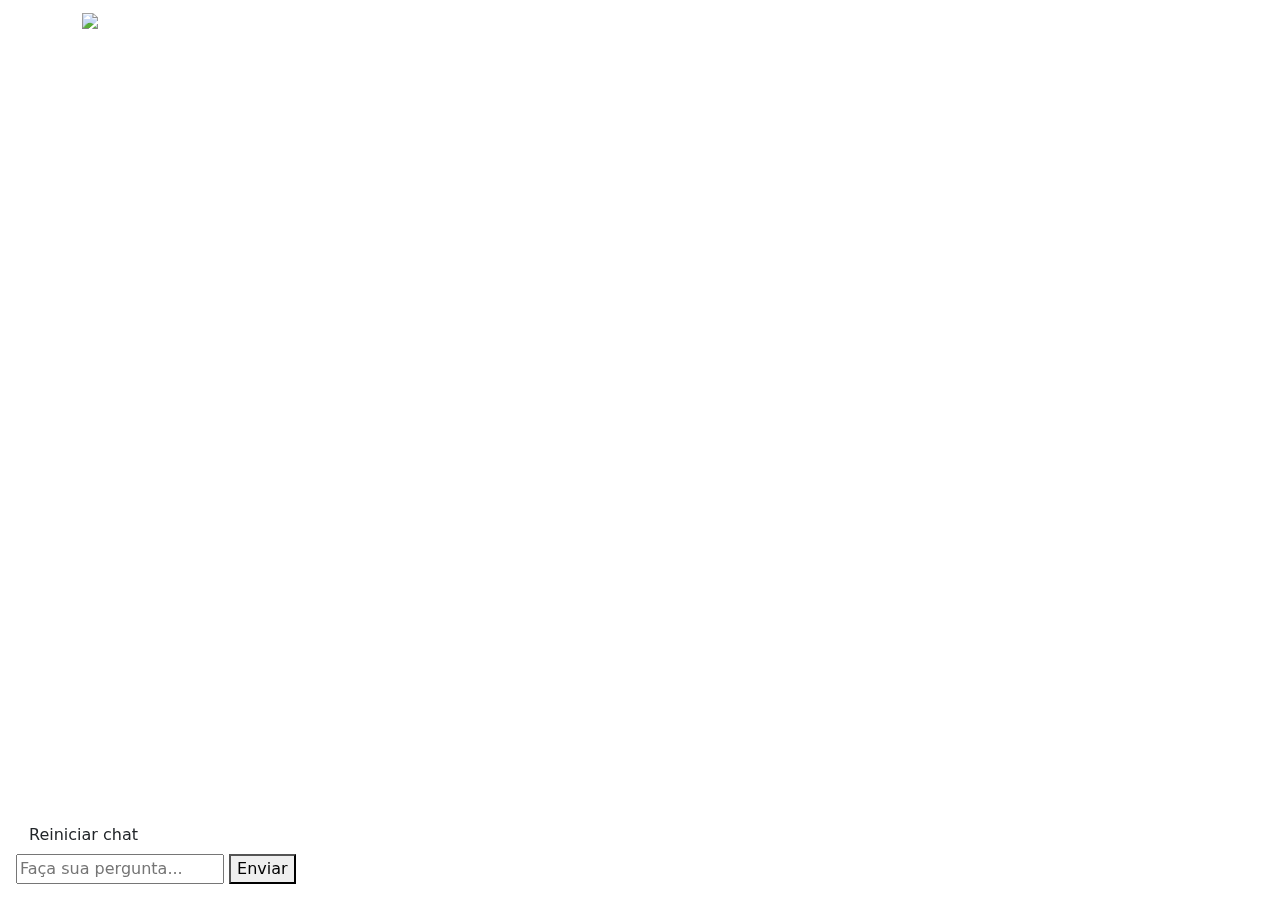
==== smartspend/index.html @ 830ccbb3 "enter" ====
<!DOCTYPE html>
<html lang="pt-br">
<head>
  <meta charset="UTF-8">
  <meta name="viewport" content="width=device-width, initial-scale=1.0">
  <link href="https://cdn.jsdelivr.net/npm/bootstrap@5.3.3/dist/css/bootstrap.min.css" rel="stylesheet" integrity="sha384-QWTKZyjpPEjISv5WaRU9OFeRpok6YctnYmDr5pNlyT2bRjXh0JMhjY6hW+ALEwIH" crossorigin="anonymous">
  <link rel="stylesheet" href="css/style.css">
  <link rel="APIsheet" href="js/API.js">
  <title>Smart Spend</title>
</head>
<body>
<nav class="navbar navbar-expand-lg navbar-dark">
  <div class="container">
    <a class="navbar-brand" href="#">
      <img src="img/logo.png" alt="Logo" id="logo" class="d-inline-block align-top">
    </a>
    <button class="navbar-toggler" type="button" data-toggle="collapse" data-target="#navbarNav" aria-controls="navbarNav" aria-expanded="false" aria-label="Toggle navigation">
      <span class="navbar-toggler-icon"></span>
    </button>
    <div class="collapse navbar-collapse justify-content-end" id="navbarNav">
      <ul class="navbar-nav">
        <li class="nav-item">
          <a class="nav-link" data-toggle="modal" data-target="#loginCadastroModal">Cadastro / Login</a>
        </li>
      </ul>
    </div>
  </div>
</nav>

<div id="chat-box">
  <!-- área para exibir o chat -->
</div>

<div class="fixed-bottom p-3">
  <button id="btn-reload" type="button" class="btn">Reiniciar chat</button>
  <div class="chat-input-container">
    <input type="text" id="user-input" class="chat-input" placeholder="Faça sua pergunta...">
    <button class="send-button" onclick="enviarPergunta()">Enviar</button>
  </div>
</div>

<div class="modal fade" id="loginCadastroModal" tabindex="-1" role="dialog" aria-labelledby="loginCadastroModalLabel" aria-hidden="true">
  <div class="modal-dialog" role="document">
    <div class="modal-content">
      <div class="modal-body">
        <ul class="nav nav-tabs" id="myTab" role="tablist">
          <li class="nav-item">
            <a class="nav-link active" id="login-tab" data-toggle="tab" href="#login" role="tab" aria-controls="login" aria-selected="true">Login</a>
          </li>
          <li class="nav-item">
            <a class="nav-link" id="cadastro-tab" data-toggle="tab" href="#cadastro" role="tab" aria-controls="cadastro" aria-selected="false">Cadastro</a>
          </li>
        </ul>
        <div class="tab-content" id="myTabContent">
          <!-- Conteúdo da Tab de Login -->
          <div class="tab-pane fade show active" id="login" role="tabpanel" aria-labelledby="login-tab">
            <form>
              <div class="form-group">
                <label for="loginUsuario">Usuário</label>
                <input type="text" class="form-control" id="loginUsuario" name="loginUsuario" required>
              </div>
              <div class="form-group">
                <label for="loginSenha">Senha</label>
                <input type="password" class="form-control" id="loginSenha" name="loginSenha" required>
              </div>
              <button type="submit" class="btn send-button">Entrar</button>
            </form>
          </div>
          <!-- Conteúdo da Tab de Cadastro -->
          <div class="tab-pane fade" id="cadastro" role="tabpanel" aria-labelledby="cadastro-tab">
            <form>
              <div class="form-group">
                <label for="cadastroUsuario">Usuário</label>
                <input type="text" class="form-control" id="cadastroUsuario" name="cadastroUsuario" required>
              </div>
              <div class="form-group">
                <label for="cadastroEmail">E-mail</label>
                <input type="email" class="form-control" id="cadastroEmail" name="cadastroEmail" required>
              </div>
              <div class="form-group">
                <label for="cadastroSenha">Senha</label>
                <input type="password" class="form-control" id="cadastroSenha" name="cadastroSenha" required>
              </div>
              <div class="form-group">
                <label for="cadastroConfirmarSenha">Confirme a Senha</label>
                <input type="password" class="form-control" id="cadastroConfirmarSenha" name="cadastroConfirmarSenha" required>
              </div>
              <button type="submit" class="btn send-button">Cadastrar</button>
            </form>
          </div>
        </div>
      </div>
    </div>
  </div>
</div>

<script src="https://code.jquery.com/jquery-3.5.1.slim.min.js"></script>
<script src="https://cdn.jsdelivr.net/npm/@popperjs/core@2.5.4/dist/umd/popper.min.js"></script>
<script src="https://stackpath.bootstrapcdn.com/bootstrap/4.5.2/js/bootstrap.min.js"></script>
<script src="https://cdn.jsdelivr.net/npm/@popperjs/core@2.11.8/dist/umd/popper.min.js" integrity="sha384-I7E8VVD/ismYTF4hNIPjVp/Zjvgyol6VFvRkX/vR+Vc4jQkC+hVqc2pM8ODewa9r" crossorigin="anonymous"></script>
<script src="https://cdn.jsdelivr.net/npm/bootstrap@5.3.3/dist/js/bootstrap.min.js" integrity="sha384-0pUGZvbkm6XF6gxjEnlmuGrJXVbNuzT9qBBavbLwCsOGabYfZo0T0to5eqruptLy" crossorigin="anonymous"></script>

<script>
  function enviarPergunta() {
    const pergunta = document.getElementById('user-input').value;

    // Exibe a pergunta no chat-box
    const chatBox = document.getElementById('chat-box');
    const perguntaElement = document.createElement('div');
    perguntaElement.innerText = pergunta;
    perguntaElement.classList.add('pergunta'); // Adiciona a classe 'pergunta' ao elemento
    chatBox.appendChild(perguntaElement);

    // Substitua 'URL_DA_SUA_API' pela URL da sua outra API externa
    fetch('https://ed4f-189-113-37-58.ngrok-free.app/chat', {
      method: 'POST',
      headers: {
        'Content-Type': 'application/json',
      },
      body: JSON.stringify({ pergunta }),
    })
            .then(response => response.json())
            .then(data => {
              // Exiba a resposta recebida da outra API no chat-box
              const respostaElement = document.createElement('div');
              respostaElement.innerText = data.resposta;
              respostaElement.classList.add('resposta'); // Adiciona a classe 'resposta' ao elemento
              chatBox.appendChild(respostaElement);

              // Rolagem automática para a última mensagem
              chatBox.scrollTop = chatBox.scrollHeight;
            })
            .catch(error => console.error('Erro ao enviar pergunta:', error));

    // Limpe o campo de entrada
    document.getElementById('user-input').value = '';
  }

  // Adiciona evento de clique ao botão "Reiniciar chat"
  document.getElementById('btn-reload').addEventListener('click', function () {
    document.getElementById('chat-box').innerHTML = ''; // Limpa o conteúdo do chat-box
  });

  function enviarPerguntaAoPressionarEnter(event) {
    if (event.key === 'Enter') { // Verifica se a tecla pressionada é Enter
      event.preventDefault(); // Evita que a tecla Enter submeta o formulário
      enviarPergunta(); // Chama a função para enviar a pergunta
    }
  }

  // Adiciona evento de teclado ao campo de entrada
  document.getElementById('user-input').addEventListener('keypress', enviarPerguntaAoPressionarEnter);
</script>

</body>
</html>
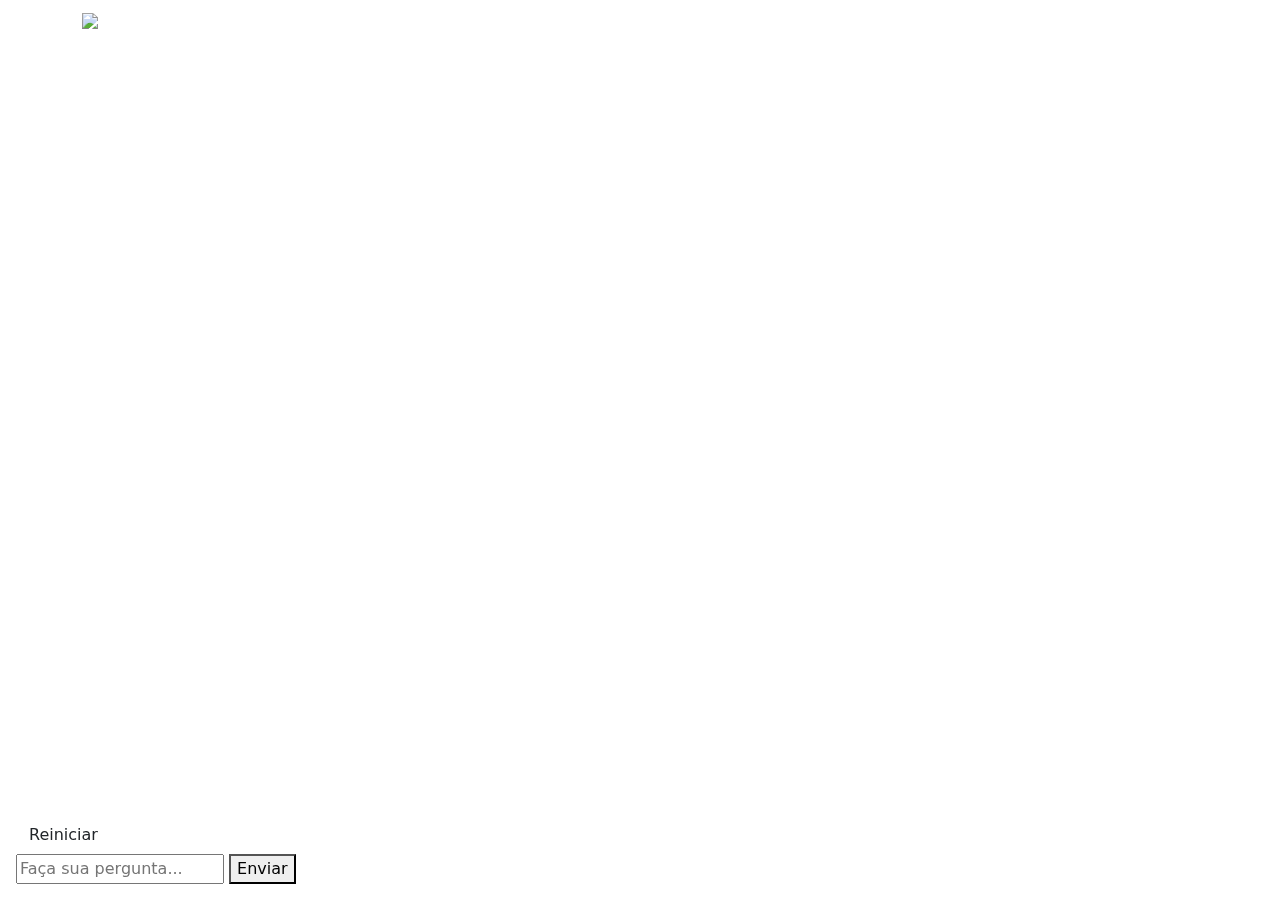
==== commit 426bc6cf: "1.0.1" ====
--- a/smartspend/index.html
+++ b/smartspend/index.html
@@ -29,10 +29,12 @@
 
 <div id="chat-box">
   <!-- área para exibir o chat -->
+  <div id="loading-spinner" class="spinner-grow" role="status" style="display: none;">
+  </div>
 </div>
 
 <div class="fixed-bottom p-3">
-  <button id="btn-reload" type="button" class="btn">Reiniciar chat</button>
+  <button id="btn-reload" type="button" class="btn">Reiniciar</button>
   <div class="chat-input-container">
     <input type="text" id="user-input" class="chat-input" placeholder="Faça sua pergunta...">
     <button class="send-button" onclick="enviarPergunta()">Enviar</button>
@@ -52,7 +54,6 @@
           </li>
         </ul>
         <div class="tab-content" id="myTabContent">
-          <!-- Conteúdo da Tab de Login -->
           <div class="tab-pane fade show active" id="login" role="tabpanel" aria-labelledby="login-tab">
             <form>
               <div class="form-group">
@@ -66,7 +67,6 @@
               <button type="submit" class="btn send-button">Entrar</button>
             </form>
           </div>
-          <!-- Conteúdo da Tab de Cadastro -->
           <div class="tab-pane fade" id="cadastro" role="tabpanel" aria-labelledby="cadastro-tab">
             <form>
               <div class="form-group">
@@ -108,48 +108,78 @@
     const chatBox = document.getElementById('chat-box');
     const perguntaElement = document.createElement('div');
     perguntaElement.innerText = pergunta;
-    perguntaElement.classList.add('pergunta'); // Adiciona a classe 'pergunta' ao elemento
+    perguntaElement.classList.add('pergunta');
     chatBox.appendChild(perguntaElement);
 
-    // Substitua 'URL_DA_SUA_API' pela URL da sua outra API externa
-    fetch('https://ed4f-189-113-37-58.ngrok-free.app/chat', {
-      method: 'POST',
-      headers: {
-        'Content-Type': 'application/json',
-      },
-      body: JSON.stringify({ pergunta }),
+    // Cria um novo elemento de resposta com o spinner
+    const respostaElement = document.createElement('div');
+    respostaElement.classList.add('resposta');
+
+    const spinner = document.createElement('div');
+    spinner.classList.add('spinner-grow', 'text-primary');
+    spinner.setAttribute('role', 'status');
+
+    const srOnly = document.createElement('span');
+    srOnly.classList.add('sr-only');
+
+    spinner.appendChild(srOnly);
+    respostaElement.appendChild(spinner);
+    chatBox.appendChild(respostaElement);
+
+    // Mostra o spinner
+    spinner.style.display = 'block';
+
+    // Rolagem automática para a última mensagem
+    chatBox.scrollTop = chatBox.scrollHeight;
+
+    
+    fetch('https://0322-2804-18-933-8ada-9036-e463-1716-ab4.ngrok-free.app/chat', {
+        method: 'POST',
+        headers: {
+            'Content-Type': 'application/json',
+        },
+        body: JSON.stringify({ pergunta }),
     })
-            .then(response => response.json())
-            .then(data => {
-              // Exiba a resposta recebida da outra API no chat-box
-              const respostaElement = document.createElement('div');
-              respostaElement.innerText = data.resposta;
-              respostaElement.classList.add('resposta'); // Adiciona a classe 'resposta' ao elemento
-              chatBox.appendChild(respostaElement);
+    .then(response => response.json())
+    .then(data => {
+        // Oculta o spinner
+        spinner.style.display = 'none';
 
-              // Rolagem automática para a última mensagem
-              chatBox.scrollTop = chatBox.scrollHeight;
-            })
-            .catch(error => console.error('Erro ao enviar pergunta:', error));
+        // Atualiza a resposta com o texto recebido da API
+        respostaElement.innerText = data.resposta;
+        respostaElement.classList.add('resposta');
+        chatBox.appendChild(respostaElement);
+
+        // Rolagem automática para a última mensagem
+        chatBox.scrollTop = chatBox.scrollHeight;
+    })
+    .catch(error => {
+        console.error('Erro ao enviar pergunta:', error);
+
+        // Oculta o spinner em caso de erro
+        spinner.style.display = 'none';
+
+        // Mostra uma mensagem de erro
+        respostaElement.innerText = 'Erro ao enviar pergunta';
+    });
 
     // Limpe o campo de entrada
     document.getElementById('user-input').value = '';
-  }
+}
 
-  // Adiciona evento de clique ao botão "Reiniciar chat"
-  document.getElementById('btn-reload').addEventListener('click', function () {
+document.getElementById('btn-reload').addEventListener('click', function () {
     document.getElementById('chat-box').innerHTML = ''; // Limpa o conteúdo do chat-box
-  });
+});
 
-  function enviarPerguntaAoPressionarEnter(event) {
-    if (event.key === 'Enter') { // Verifica se a tecla pressionada é Enter
-      event.preventDefault(); // Evita que a tecla Enter submeta o formulário
-      enviarPergunta(); // Chama a função para enviar a pergunta
+function enviarPerguntaAoPressionarEnter(event) {
+    if (event.key === 'Enter') {
+        event.preventDefault();
+        enviarPergunta();
     }
-  }
+}
 
-  // Adiciona evento de teclado ao campo de entrada
-  document.getElementById('user-input').addEventListener('keypress', enviarPerguntaAoPressionarEnter);
+document.getElementById('user-input').addEventListener('keypress', enviarPerguntaAoPressionarEnter);
+
 </script>
 
 </body>
